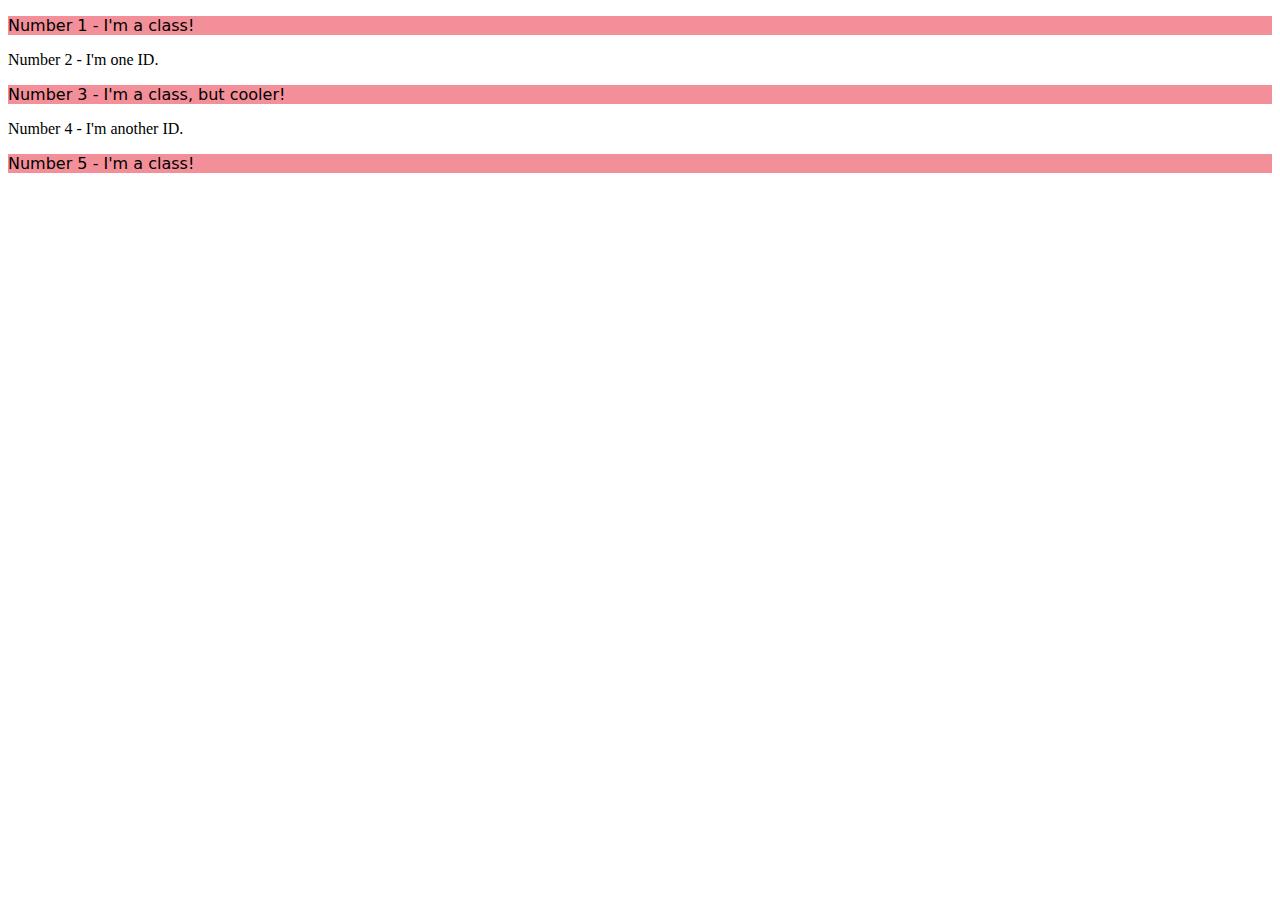
==== foundations/02-class-id-selectors/index.html @ ffb5c94c "02 Add odd numbers elements" ====
<!DOCTYPE html>
<html lang="en">
  <head>
    <meta charset="UTF-8">
    <meta http-equiv="X-UA-Compatible" content="IE=edge">
    <meta name="viewport" content="width=device-width, initial-scale=1.0">
    <title>Class and ID Selectors</title>
    <link rel="stylesheet" href="style.css">
  </head>
  <body>
    <p class="odd-number">Number 1 - I'm a class!</p>
    <div>Number 2 - I'm one ID.</div>
    <p class="odd-number">Number 3 - I'm a class, but cooler!</p>
    <div>Number 4 - I'm another ID.</div>
    <p class="odd-number">Number 5 - I'm a class!</p>
  </body>
</html>
---- foundations/02-class-id-selectors/style.css ----
.odd-number {
  background-color: rgba(233, 44, 63, 0.53);
  font-family: Verdana, 'DejaVu Sans', sans-serif;
}
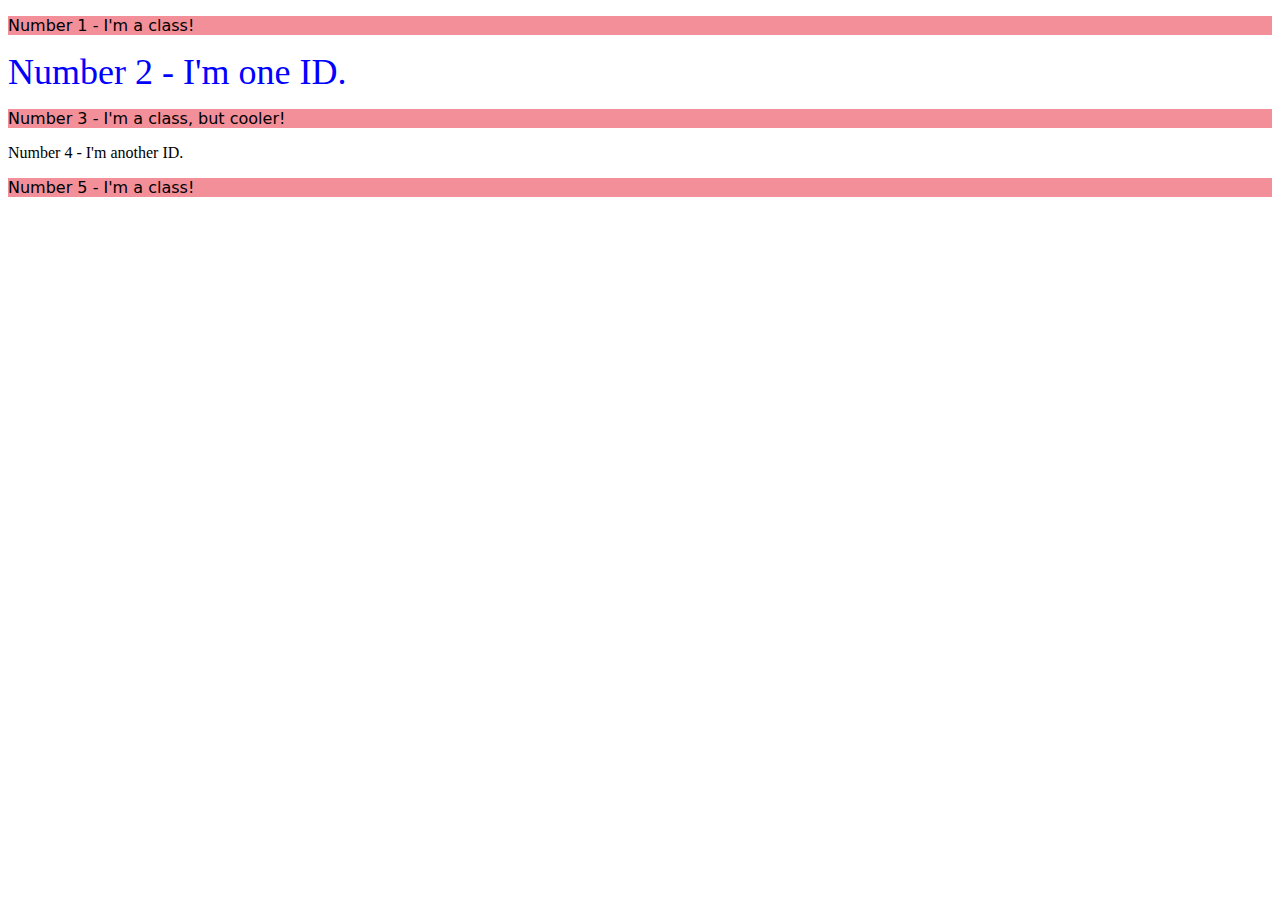
==== commit 3bdd8e76: "02 Add second element" ====
--- a/foundations/02-class-id-selectors/index.html
+++ b/foundations/02-class-id-selectors/index.html
@@ -9,7 +9,7 @@
   </head>
   <body>
     <p class="odd-number">Number 1 - I'm a class!</p>
-    <div>Number 2 - I'm one ID.</div>
+    <div id="second-element">Number 2 - I'm one ID.</div>
     <p class="odd-number">Number 3 - I'm a class, but cooler!</p>
     <div>Number 4 - I'm another ID.</div>
     <p class="odd-number">Number 5 - I'm a class!</p>
--- a/foundations/02-class-id-selectors/style.css
+++ b/foundations/02-class-id-selectors/style.css
@@ -3,3 +3,7 @@
   font-family: Verdana, 'DejaVu Sans', sans-serif;
 }
 
+#second-element {
+  color: #0000ff;
+  font-size: 36px;
+}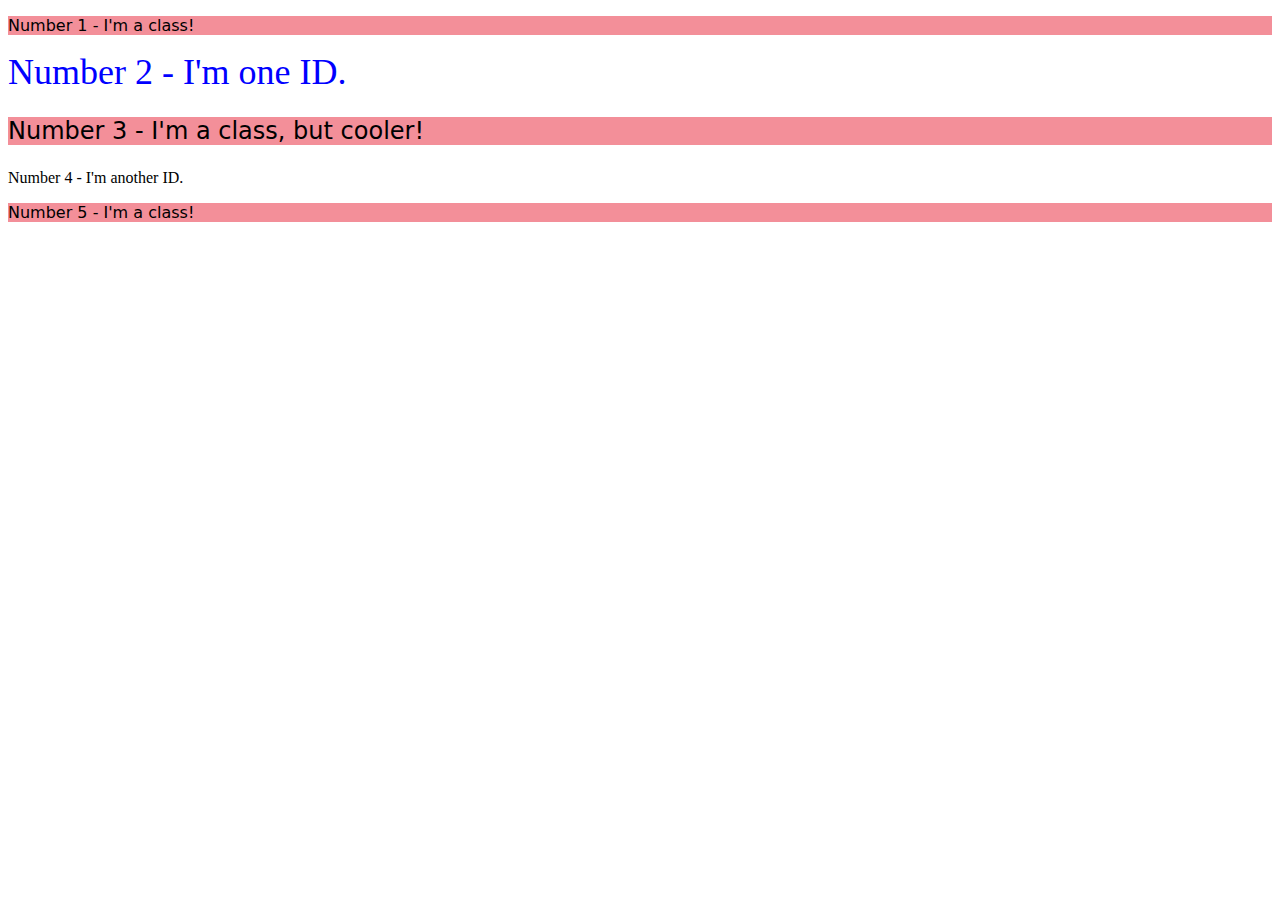
==== commit c1cecaa6: "02 Add third element" ====
--- a/foundations/02-class-id-selectors/index.html
+++ b/foundations/02-class-id-selectors/index.html
@@ -10,7 +10,7 @@
   <body>
     <p class="odd-number">Number 1 - I'm a class!</p>
     <div id="second-element">Number 2 - I'm one ID.</div>
-    <p class="odd-number">Number 3 - I'm a class, but cooler!</p>
+    <p class="odd-number medium-size-number">Number 3 - I'm a class, but cooler!</p>
     <div>Number 4 - I'm another ID.</div>
     <p class="odd-number">Number 5 - I'm a class!</p>
   </body>
--- a/foundations/02-class-id-selectors/style.css
+++ b/foundations/02-class-id-selectors/style.css
@@ -6,4 +6,9 @@
 #second-element {
   color: #0000ff;
   font-size: 36px;
-}+}
+
+.medium-size-number {
+  font-size: 24px;
+}
+
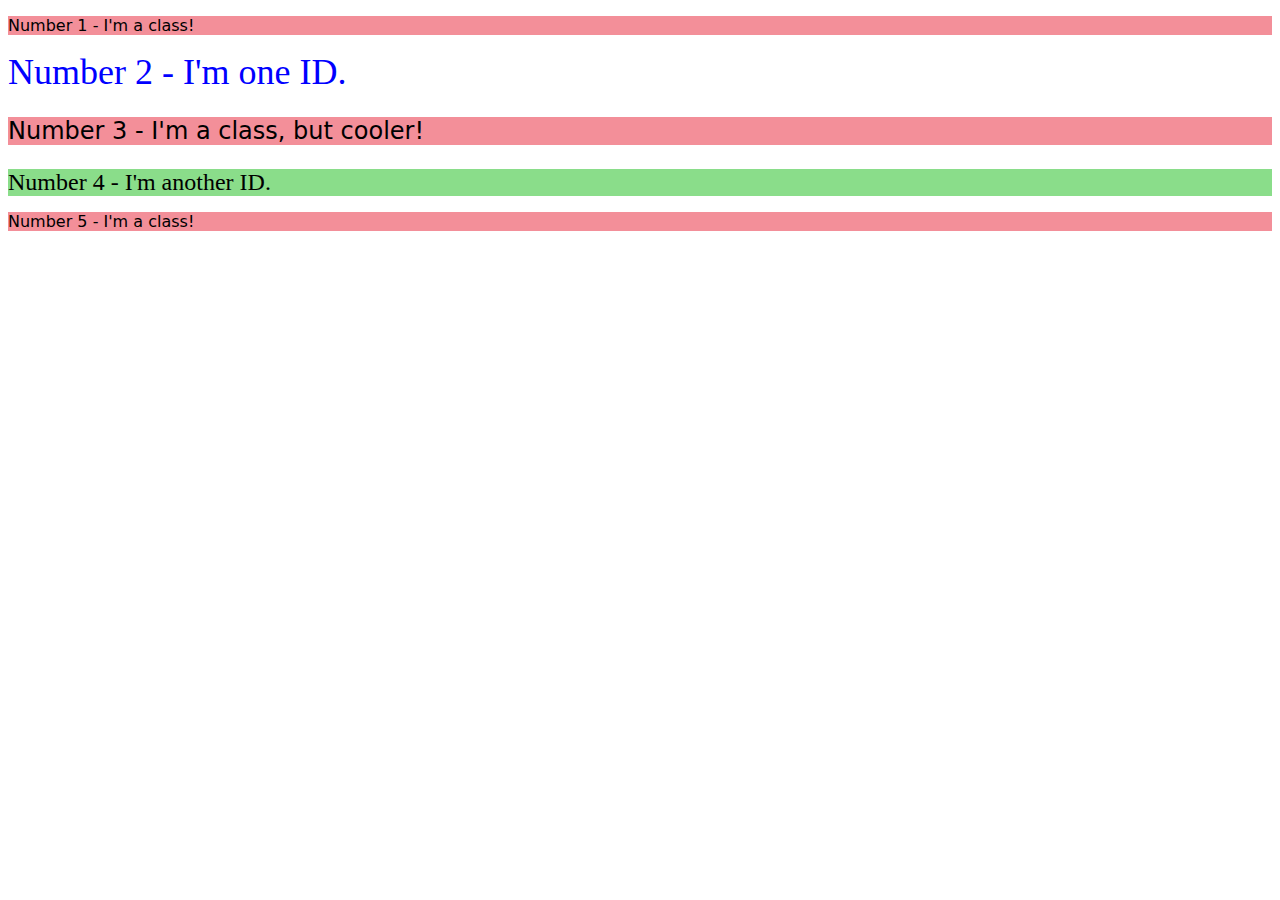
==== commit e9b538a7: "02 Add fourth element" ====
--- a/foundations/02-class-id-selectors/index.html
+++ b/foundations/02-class-id-selectors/index.html
@@ -11,7 +11,7 @@
     <p class="odd-number">Number 1 - I'm a class!</p>
     <div id="second-element">Number 2 - I'm one ID.</div>
     <p class="odd-number medium-size-number">Number 3 - I'm a class, but cooler!</p>
-    <div>Number 4 - I'm another ID.</div>
+    <div id="fourth-element">Number 4 - I'm another ID.</div>
     <p class="odd-number">Number 5 - I'm a class!</p>
   </body>
 </html>--- a/foundations/02-class-id-selectors/style.css
+++ b/foundations/02-class-id-selectors/style.css
@@ -8,7 +8,11 @@
   font-size: 36px;
 }
 
-.medium-size-number {
+.medium-size-number,
+#fourth-element {
   font-size: 24px;
 }
 
+#fourth-element {
+  background-color: hsla(120, 70%, 44%, 0.529)
+}